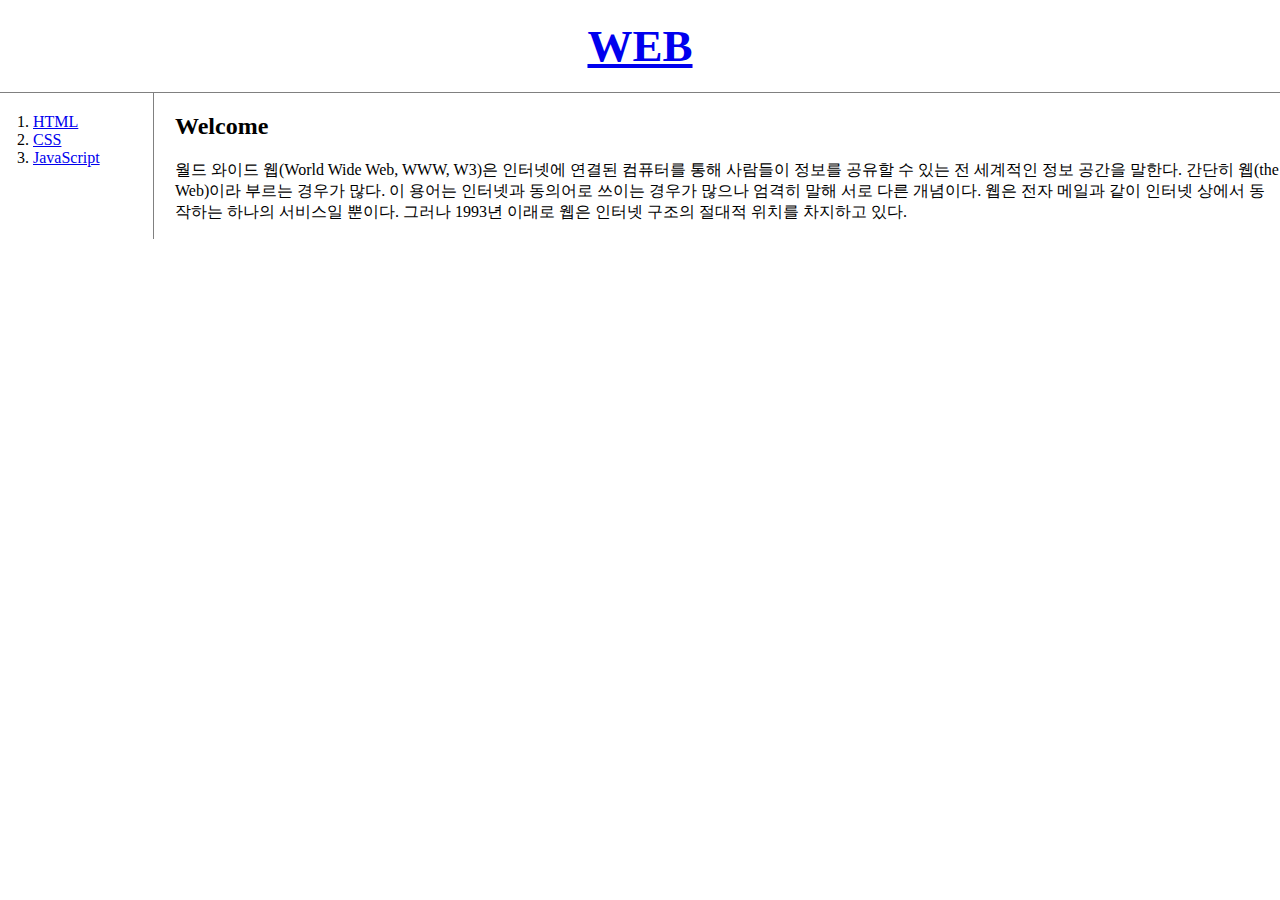
==== index.html @ 8013ca29 "new" ====
<!DOCTYPE html>
<html>
  <head>
    <meta charset="UTF-8">
    <title>WEB - Welcome</title>
    <link rel="stylesheet" href="style.css">
  </head>
  <body>
    <h1><a href="index.html">WEB</a></h1>
    <div id="grid">
      <ol>
        <li><a href="1.html">HTML</a></li>
        <li><a href="2.html">CSS</a></li>
        <li><a href="3.html">JavaScript</a></li>
      </ol>
      <div id="article">
        <h2>Welcome</h2>
        <p>월드 와이드 웹(World Wide Web, WWW, W3)은 인터넷에 연결된 컴퓨터를 통해 사람들이 정보를 공유할 수 있는 전 세계적인 정보 공간을 말한다. 간단히 웹(the Web)이라 부르는 경우가 많다. 이 용어는 인터넷과 동의어로 쓰이는 경우가 많으나 엄격히 말해 서로 다른 개념이다. 웹은 전자 메일과 같이 인터넷 상에서 동작하는 하나의 서비스일 뿐이다. 그러나 1993년 이래로 웹은 인터넷 구조의 절대적 위치를 차지하고 있다.</p>
      </div>
    </div>
  </body>
</html>
---- style.css ----
body{
  margin : 0;
}
h1{
  font-size : 45px;
  text-align: center;
  border-bottom : 1px solid gray;
  margin : 0;
  padding : 20px;
}
ol{
  border-right : 1px solid gray;
  width : 100px;
  margin : 0;
  padding : 20px;
}
#grid{
  display : grid;
  grid-template-columns: 150px 1fr;
}
#grid ol{
  padding-left : 33px;
}
#article{
  padding-left : 25px;
}
@media(max-width:800px){
  #grid{
    display : block;
  }
  ol{
    border-right : none;
  }
  h1{
    border-bottom : none;
  }

}
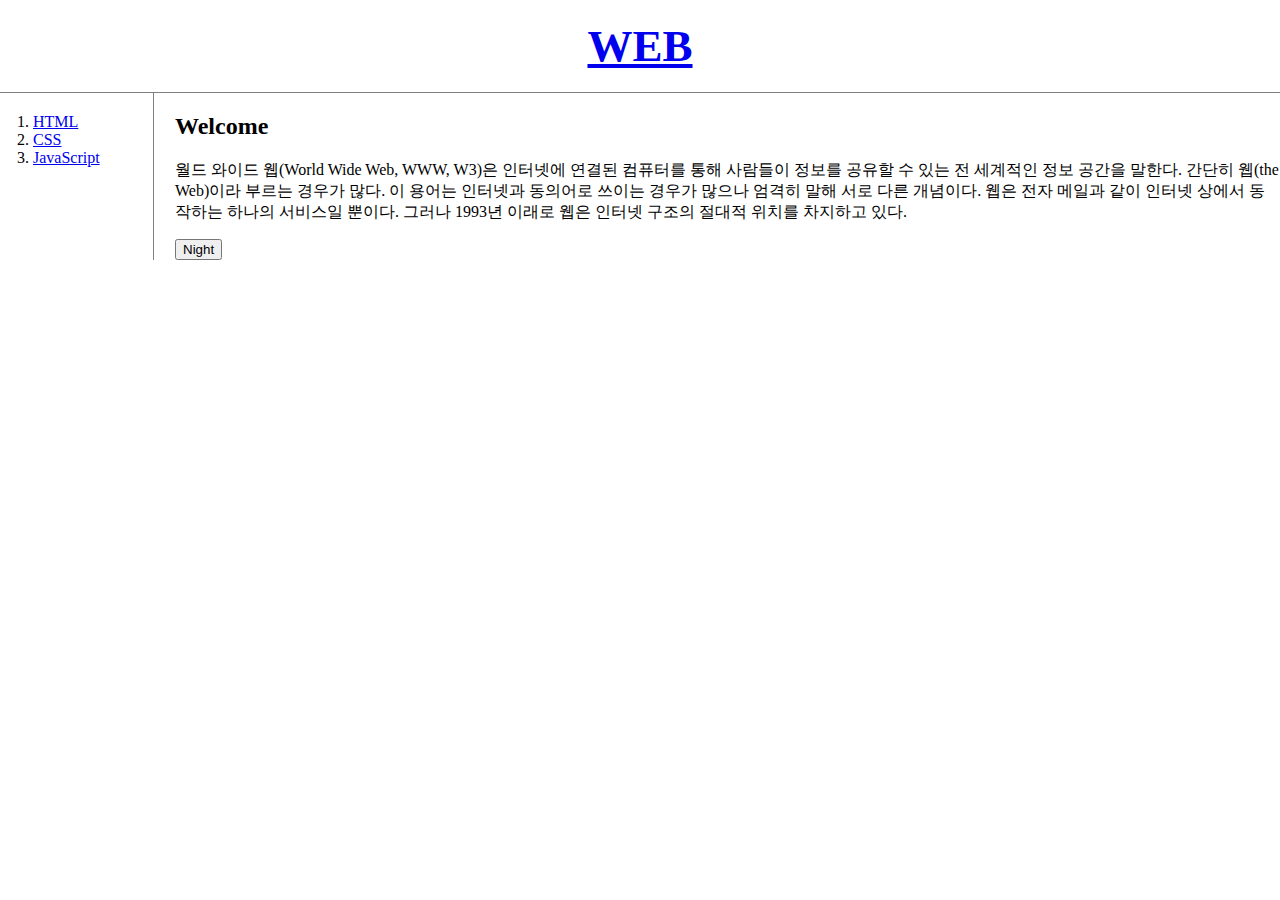
==== commit 9ca5ebe3: "Add Day&Night Button Code" ====
--- a/index.html
+++ b/index.html
@@ -4,6 +4,43 @@
     <meta charset="UTF-8">
     <title>WEB - Welcome</title>
     <link rel="stylesheet" href="style.css">
+    <script>
+      var Body = {
+        setColor : function(color){
+          document.querySelector('body').style.color = color;
+        } ,
+        setBackgroundColor : function(color){
+          document.querySelector('body').style.backgroundColor = color;
+        }
+      }
+      var Links = {
+        setColor : function(color){
+          var alist = document.querySelectorAll('a');
+          var i = 0;
+          while(i<alist.length){
+              alist[i].style.color = color;
+              i++;
+          }
+        }
+      }
+      function NightDayHandler(self){
+        var target = document.querySelector('body');
+        if(self.value ==='Night'){
+          Body.setBackgroundColor('black');
+          Body.setColor('white');
+          self.value = 'Day';
+
+          Links.setColor('powderblue');
+          }
+         else{
+          Body.setBackgroundColor('white');
+          Body.setColor('black');
+          self.value = 'Night';
+
+          Links.setColor('blue');
+          }
+      }
+    </script>
   </head>
   <body>
     <h1><a href="index.html">WEB</a></h1>
@@ -16,6 +53,10 @@
       <div id="article">
         <h2>Welcome</h2>
         <p>월드 와이드 웹(World Wide Web, WWW, W3)은 인터넷에 연결된 컴퓨터를 통해 사람들이 정보를 공유할 수 있는 전 세계적인 정보 공간을 말한다. 간단히 웹(the Web)이라 부르는 경우가 많다. 이 용어는 인터넷과 동의어로 쓰이는 경우가 많으나 엄격히 말해 서로 다른 개념이다. 웹은 전자 메일과 같이 인터넷 상에서 동작하는 하나의 서비스일 뿐이다. 그러나 1993년 이래로 웹은 인터넷 구조의 절대적 위치를 차지하고 있다.</p>
+        <input type ="button" value = "Night" onclick="
+        NightDayHandler(this);
+        "
+        >
       </div>
     </div>
   </body>
